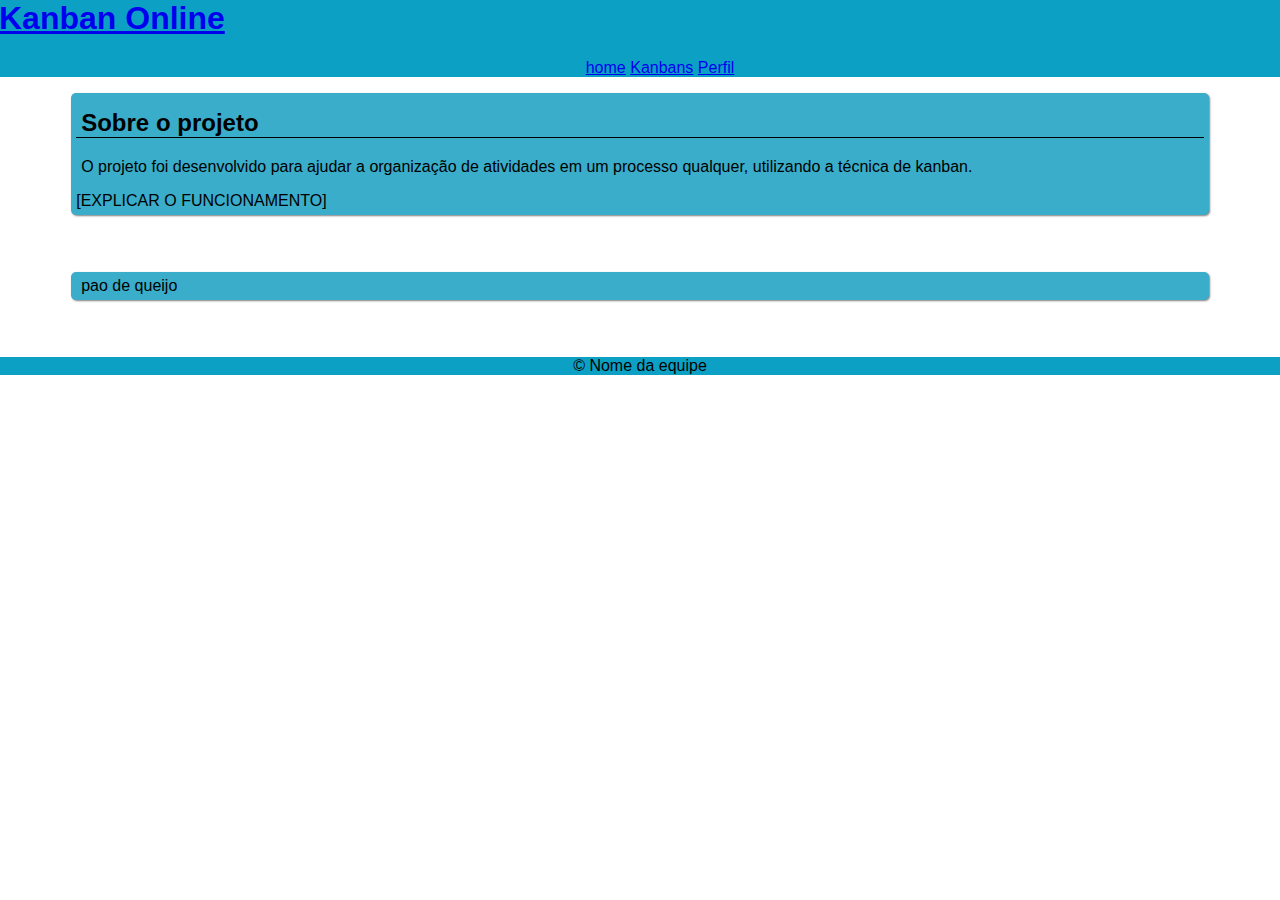
==== Kanban Online/index.html @ 3d7b6199 "Subindo os primeiros arquivos do projeto" ====
<!DOCTYPE html>
<html lang="pt-BR">
<head>
    <meta charset="UTF-8">
    <meta name="viewport" content="width=device-width, initial-scale=1.0">
    <meta http-equiv="X-UA-Compatible" content="ie=edge">
    <link rel="stylesheet" href="css/estilo.css">
    <title>Kanban Online</title>
</head>
<body>
    <header>
        <h1><a href="index.html">Kanban Online</a></h1>
        <ul>
            <li><a href="index.html">home</a></li>
            <li><a href="kanbanList.html">Kanbans</a></li>
            <li><a href="perfil.html">Perfil</a></li>
        </ul>
    </header>
    <section>
        <div>
            <h2>Sobre o projeto</h2>
            <p>O projeto foi desenvolvido para ajudar a organização de atividades em um processo qualquer, utilizando a técnica de kanban.</p>
            [EXPLICAR O FUNCIONAMENTO]
        </div>
        <div>
            pao de queijo
        </div>
    </section>
    <footer>
        <p>&copy; Nome da equipe</p>
    </footer>
</body>
</html>
---- Kanban Online/css/estilo.css ----
body {
    font: normal 12pt Arial;
}

header {
    background: rgb(13, 160, 197);
    margin: -21px -9px 0px -9px;
}
header ul {
    text-align: center;
    list-style: none;
}
header ul li {
    display: inline;
}

section {
    width: 90%;
    margin: auto;
}
section div {
    background: rgb(57, 173, 202);
    padding: 5px;
    margin-bottom: 5%;
    text-indent: 5px;
    text-justify: auto;
    border-radius: 5px;
    box-shadow: 1px 1px 2px rgba(0, 0, 0, 0.5);
}
section div h2 {
    border-bottom: 1px solid black;
    margin-top: 1%;
}


footer {
    background: rgb(13, 160, 197);
    margin: 0px -9px 0px -9px;
}
footer p {
    text-align: center;
}
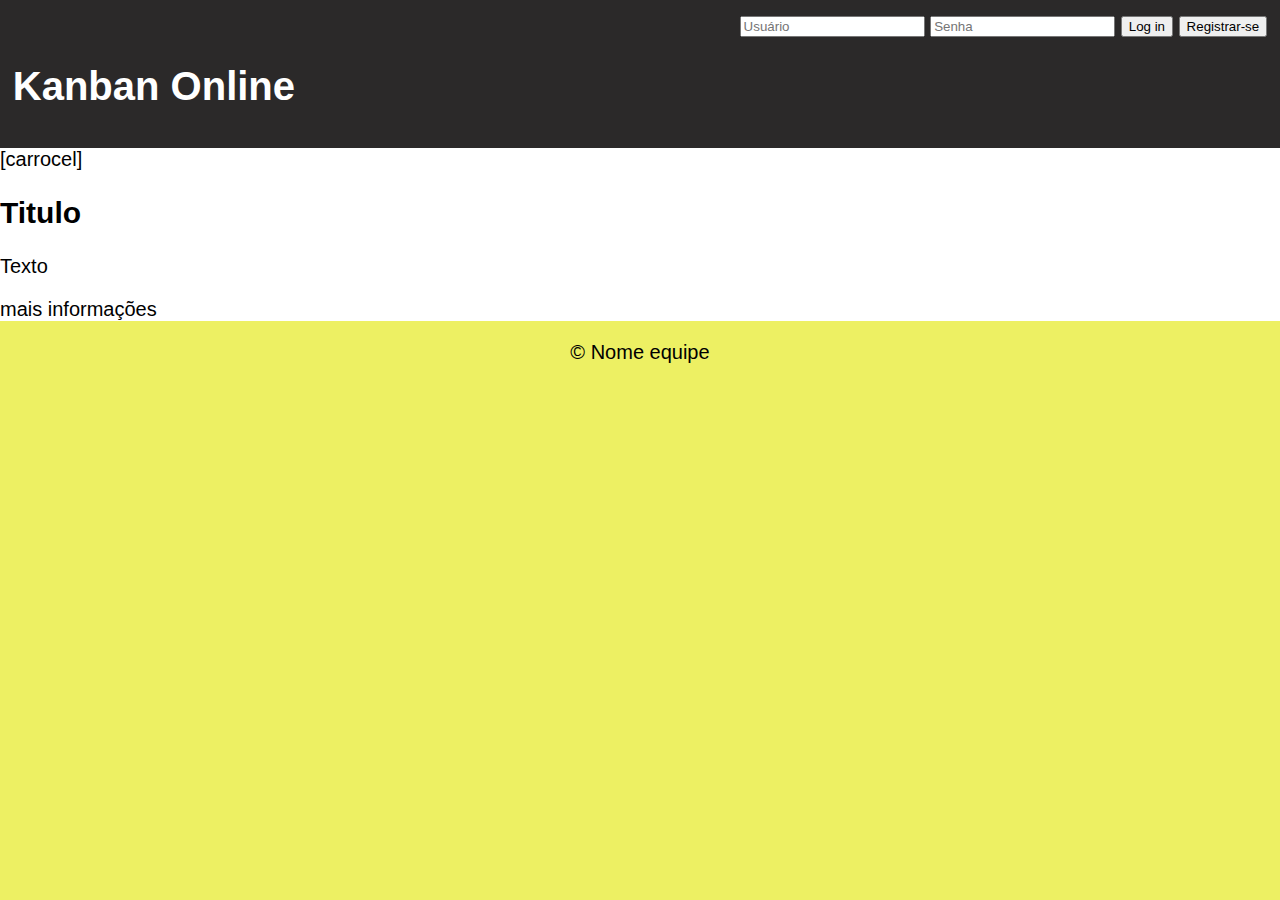
==== commit 621ed364: "Alteração nos arquivos" ====
--- a/Kanban Online/index.html
+++ b/Kanban Online/index.html
@@ -9,25 +9,26 @@
 </head>
 <body>
     <header>
+        <div>
+            <input type="text" id="user" placeholder="Usuário"/>
+            <input type="password" id="pas" placeholder="Senha"/>
+            <input type="button" value="Log in"/>
+            <a href="cadastro.html"><input type="button" value="Registrar-se"></a>
+        </div>
         <h1><a href="index.html">Kanban Online</a></h1>
-        <ul>
-            <li><a href="index.html">home</a></li>
-            <li><a href="kanbanList.html">Kanbans</a></li>
-            <li><a href="perfil.html">Perfil</a></li>
-        </ul>
     </header>
     <section>
+        [carrocel]
         <div>
-            <h2>Sobre o projeto</h2>
-            <p>O projeto foi desenvolvido para ajudar a organização de atividades em um processo qualquer, utilizando a técnica de kanban.</p>
-            [EXPLICAR O FUNCIONAMENTO]
+            <h2>Titulo</h2>
+            <p>Texto</p>
         </div>
         <div>
-            pao de queijo
+            mais informações
         </div>
     </section>
     <footer>
-        <p>&copy; Nome da equipe</p>
+        <p>&copy; Nome equipe</p>
     </footer>
 </body>
 </html>--- a/Kanban Online/css/estilo.css
+++ b/Kanban Online/css/estilo.css
@@ -1,42 +1,29 @@
 body {
-    font: normal 12pt Arial;
+    font: normal 15pt Arial;
+    background: rgb(237, 240, 99);
+    margin: 0%;
+}
+ /*CABEÇALHO DO SITE*/
+header {
+    background: rgb(43, 41, 41);
+    padding: 1%;
+}
+header div {
+    position: relative;
+    text-align: right;
 }
 
-header {
-    background: rgb(13, 160, 197);
-    margin: -21px -9px 0px -9px;
-}
-header ul {
-    text-align: center;
-    list-style: none;
-}
-header ul li {
-    display: inline;
+header h1 a {
+    text-align: left;
+    text-decoration: none;
+    color: white;
+    position: relative;
 }
 
 section {
-    width: 90%;
-    margin: auto;
-}
-section div {
-    background: rgb(57, 173, 202);
-    padding: 5px;
-    margin-bottom: 5%;
-    text-indent: 5px;
-    text-justify: auto;
-    border-radius: 5px;
-    box-shadow: 1px 1px 2px rgba(0, 0, 0, 0.5);
-}
-section div h2 {
-    border-bottom: 1px solid black;
-    margin-top: 1%;
+    background: white;
 }
 
-
-footer {
-    background: rgb(13, 160, 197);
-    margin: 0px -9px 0px -9px;
-}
 footer p {
     text-align: center;
 }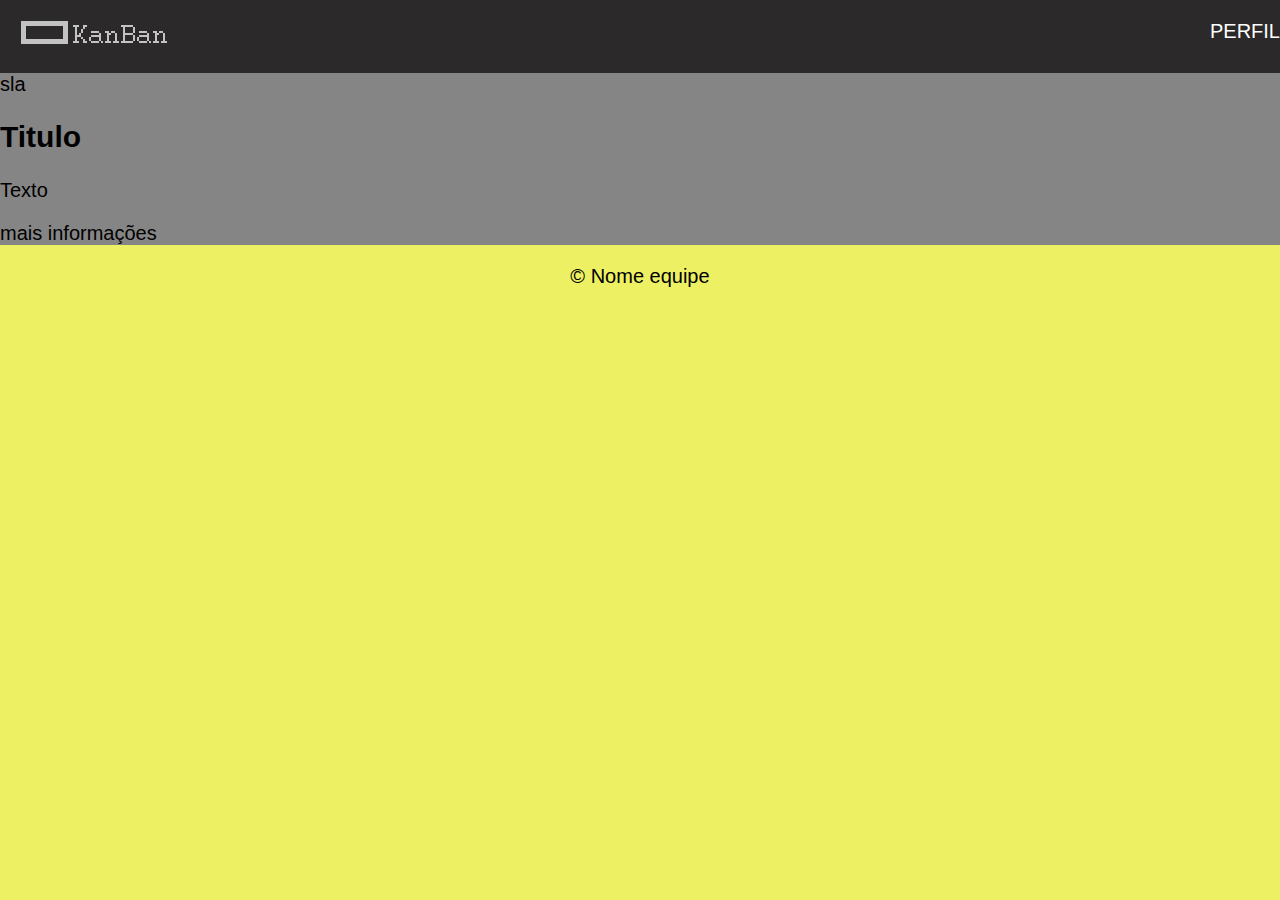
==== commit 8dd5b9c3: "Telas de cadastro e login criadas" ====
--- a/Kanban Online/index.html
+++ b/Kanban Online/index.html
@@ -9,16 +9,11 @@
 </head>
 <body>
     <header>
-        <div>
-            <input type="text" id="user" placeholder="Usuário"/>
-            <input type="password" id="pas" placeholder="Senha"/>
-            <input type="button" value="Log in"/>
-            <a href="cadastro.html"><input type="button" value="Registrar-se"></a>
-        </div>
-        <h1><a href="index.html">Kanban Online</a></h1>
+        <a href="index.html"><img src="midia/logo.jpg" alt="logo kanban online"/></a>
+        <p style="color:white">PERFIL</p>
     </header>
     <section>
-        [carrocel]
+        sla
         <div>
             <h2>Titulo</h2>
             <p>Texto</p>
--- a/Kanban Online/css/estilo.css
+++ b/Kanban Online/css/estilo.css
@@ -7,21 +7,16 @@
 header {
     background: rgb(43, 41, 41);
     padding: 1%;
+    margin-bottom: 0%;
 }
-header div {
-    position: relative;
-    text-align: right;
-}
-
-header h1 a {
-    text-align: left;
-    text-decoration: none;
-    color: white;
-    position: relative;
+header p{
+    right: 0%;
+    top: 0%;
+    position: absolute;
 }
 
 section {
-    background: white;
+    background: rgb(133, 133, 133);
 }
 
 footer p {
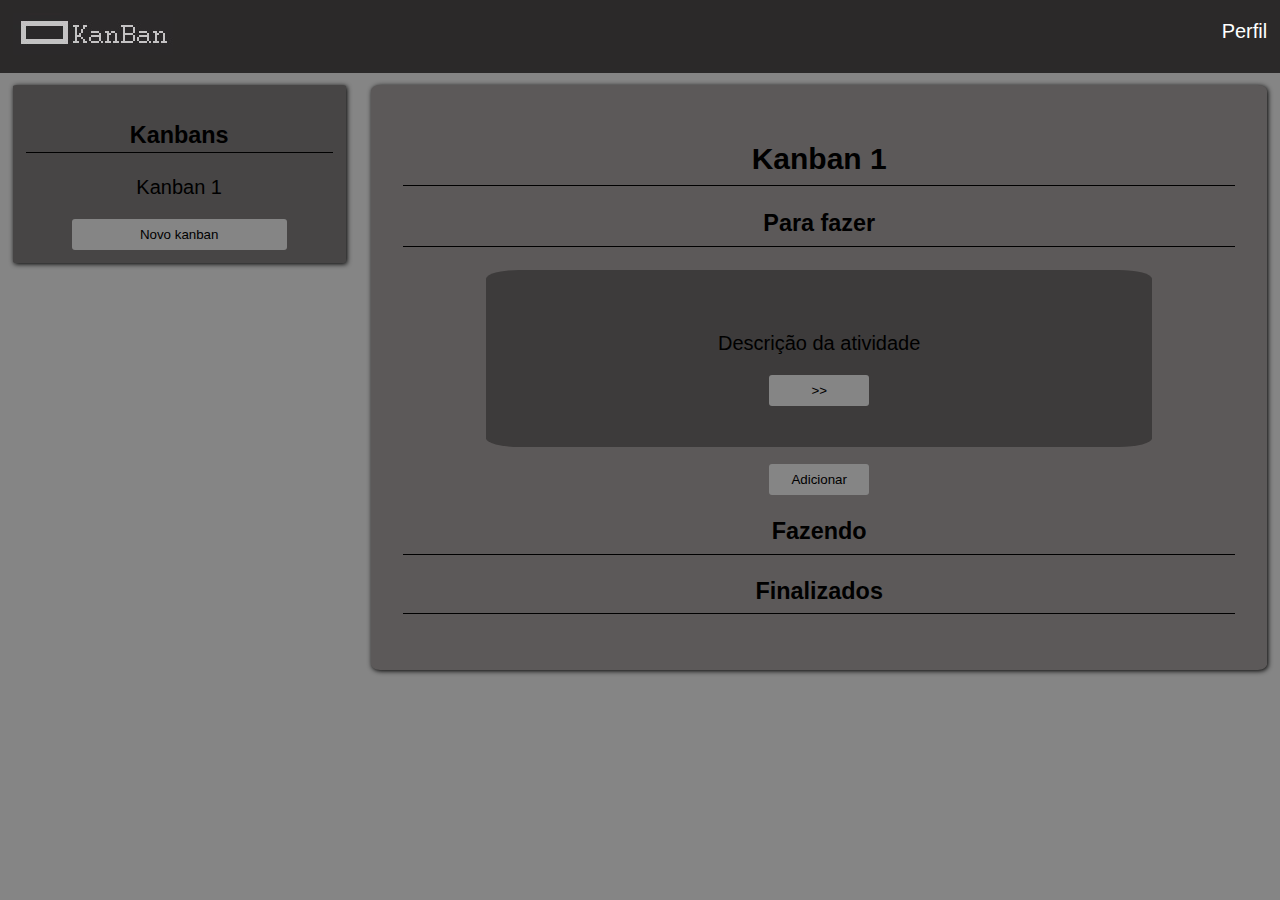
==== commit 9b5de5c9: "Alteração do design, readme" ====
--- a/Kanban Online/index.html
+++ b/Kanban Online/index.html
@@ -10,20 +10,32 @@
 <body>
     <header>
         <a href="index.html"><img src="midia/logo.jpg" alt="logo kanban online"/></a>
-        <p style="color:white">PERFIL</p>
+        <p><a href="perfil.html">Perfil</a></p>
     </header>
-    <section>
-        sla
+    <section id="cont">
+        <h2>Kanban 1</h2>
         <div>
-            <h2>Titulo</h2>
-            <p>Texto</p>
+            <h3>Para fazer</h3>
+            <div class="atv">
+                <p>Descrição da atividade</p>
+                <button class="btn" >>></button>
+            </div>
+            <button class="btn" >Adicionar</button>
         </div>
         <div>
-            mais informações
+            <h3>Fazendo</h3>
+        </div>
+        <div>
+            <h3>Finalizados</h3>
         </div>
     </section>
-    <footer>
-        <p>&copy; Nome equipe</p>
-    </footer>
+    <aside>
+        <h3>Kanbans</h3>
+        <nav>
+            <p>Kanban 1</p>
+        </nav>
+        <button class="btn" onclick="criaKanban()">Novo kanban</button>
+    </aside>
+    <script src="js/kanban.js"></script>
 </body>
 </html>--- a/Kanban Online/css/estilo.css
+++ b/Kanban Online/css/estilo.css
@@ -1,24 +1,83 @@
 body {
     font: normal 15pt Arial;
-    background: rgb(237, 240, 99);
+    background: rgb(133, 133, 133);
     margin: 0%;
+    margin: auto;
 }
  /*CABEÇALHO DO SITE*/
 header {
     background: rgb(43, 41, 41);
     padding: 1%;
-    margin-bottom: 0%;
+    margin: 0%;
 }
-header p{
-    right: 0%;
+header p {
+    right: 1%;
     top: 0%;
     position: absolute;
 }
-
+header p a {
+    text-decoration: none;
+    color: white;
+}
+/*CORPO DO SITE*/
 section {
+    text-align: center;
+    padding: 2.5%;
+    background: rgb(92, 89, 89);
+    position: relative;
+    float: right;
+    width: 65%;
+    margin: 1%;
+    box-shadow: 1px 1px 5px black;
+    border-radius: 1%;
+}
+section h2, h3 {
+    border-bottom: 1px solid black;
+    padding-bottom: 1%;
+}
+section button.btn {
+    padding: 8px;
+    width: 100px;
     background: rgb(133, 133, 133);
+    border-radius: 3px;
+    border: none;
 }
-
-footer p {
+section input {
+    border-radius: 5%;
+    padding: 5px;
+    width: 200px;
+}
+section .atv {
+    background: rgb(61, 59, 59);
+    padding: 5%;
+    border-radius: 5%;
+    width: 70%;
+    margin: auto;
+    margin-bottom: 2%;
+}
+/*CONTEUDO LATERAL*/
+aside {
+    background: rgb(71, 69, 69);
+    position: relative;
+    float: left;
+    width: 24%;
+    padding: 1%;
     text-align: center;
+    margin: 1%;
+    box-shadow: 1px 1px 5px black;
+    border-radius: 1%;
+}
+aside button.btn {
+    padding: 8px;
+    width: 70%;
+    background: rgb(133, 133, 133);
+    border-radius: 3px;
+    border: none;
+}
+/*FOTO DE PERFIL*/
+aside img {
+    border: 1x solid black;
+    border-radius: 50%;
+    width: 30%;
+    height: 30%; 
 }